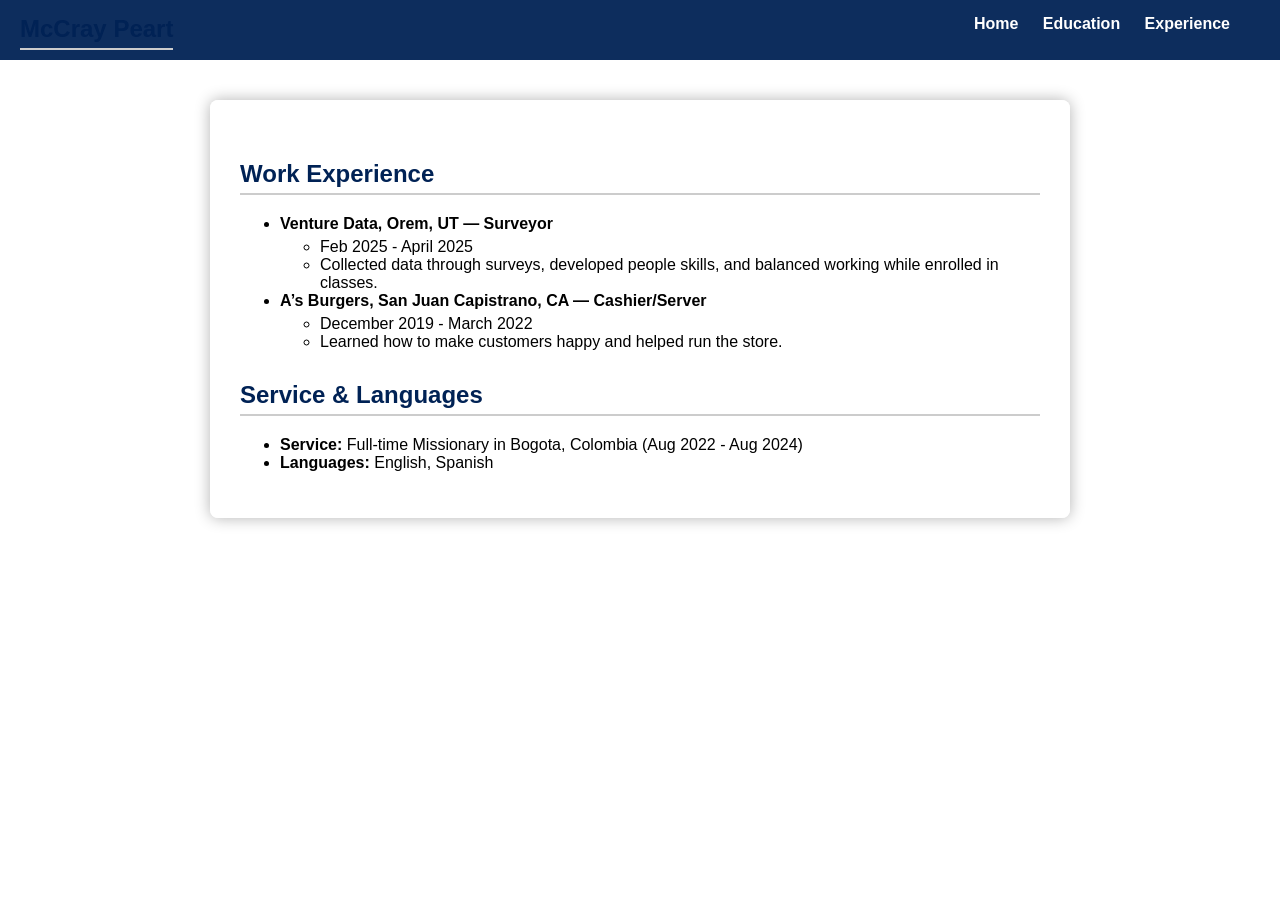
==== experience.html @ cfe73904 "Add files via upload" ====
<!DOCTYPE html>
<html lang="en">
<head>
    <meta charset="UTF-8">
    <meta name="viewport" content="width=device-width, initial-scale=1.0">
    <title>McCray Peart - Experience</title>
    <link rel="stylesheet" href="styles.css">
</head>
<body class="body-experience">

    <nav class="fixed-header">
        <h2 class="site-title">McCray Peart</h2>
        <ul class="nav-links">
            <li><a href="index.html">Home</a></li>
            <li><a href="education.html">Education</a></li>
            <li><a href="experience.html">Experience</a></li>
        </ul>
    </nav>

    <div class="content-container">
        <section id="experience">
            <h2>Work Experience</h2>
            <ul>
                <li><strong>Venture Data, Orem, UT — Surveyor</strong>
                    <ul>
                        <li>Feb 2025 - April 2025</li>
                        <li>Collected data through surveys, developed people skills, and balanced working while enrolled in classes.</li>
                    </ul>
                </li>
                <li><strong>A’s Burgers, San Juan Capistrano, CA — Cashier/Server</strong>
                    <ul>
                        <li>December 2019 - March 2022</li>
                        <li>Learned how to make customers happy and helped run the store.</li>
                    </ul>
                </li>
            </ul>

            <h2>Service & Languages</h2>
            <ul>
                <li><strong>Service:</strong> Full-time Missionary in Bogota, Colombia (Aug 2022 - Aug 2024)</li>
                <li><strong>Languages:</strong> English, Spanish</li>
            </ul>
        </section>
    </div>

</body>
</html>
---- styles.css ----
/* --- UNIVERSAL STYLES (Applies to all pages) --- */
body {
    font-family: Arial, sans-serif;
    margin: 0;
    padding: 0;
    /* We don't need a background image on 'body' anymore because each page has a class */
}

/* 1. FIXED POSITIONING & Z-INDEX (Required for HW) */
.fixed-header {
    position: fixed;
    top: 0;
    width: 100%;
    /* Reaganesque slightly see-through header */
    background-color: rgba(0, 34, 85, 0.95); 
    color: white;
    padding: 10px 0; /* Slightly tighter vertical padding */
    z-index: 100;
}

/* 2. FLOAT (Required for HW) - Links float RIGHT */
.nav-links {
    list-style-type: none;
    padding: 0;
    float: right; 
    margin-right: 50px;
    margin-top: 5px; /* Aligns links vertically with title */
}

.nav-links li {
    display: inline;
    margin-left: 20px;
}

.nav-links a {
    color: white;
    text-decoration: none;
    font-weight: bold;
}

/* Title floats LEFT */
.site-title {
    float: left;
    margin: 0;
    margin-left: 20px;
    padding-top: 5px;
}

/* The semi-transparent content box (Shared by all pages) */
.content-container {
    margin-top: 100px; /* Pushes content below fixed header */
    padding: 30px;
    max-width: 800px;
    margin-left: auto;
    margin-right: auto;
    background-color: rgba(255, 255, 255, 0.9); /* Reaganesque slight transparency */
    box-shadow: 0px 0px 15px rgba(0,0,0,0.3);
    border-radius: 8px;
    margin-bottom: 50px; /* Bottom margin for scrolling space */
}

/* 3. FLOAT (Required for HW) - Profile picture on index.html */
.profile-float {
    float: left;
    margin-right: 25px;
    margin-bottom: 10px;
    border: 3px solid #002255;
    border-radius: 4px; /* Slight roundness */
}

/* Styles for lists within lists (nested lists) */
ul {
    margin-top: 5px;
}

ul ul {
    list-style-type: circle; /* Circles for inner lists */
}

h2 {
    color: #002255;
    border-bottom: 2px solid #ccc;
    padding-bottom: 5px;
    margin-top: 30px;
}


/* --- UNIQUE PAGE BACKGROUNDS --- */

/* Class for index.html - Blue Beach */
.body-home {
    background-image: url('https://images.unsplash.com/photo-1507525428034-b723cf961d3e?q=80');
    background-size: cover;
    background-attachment: fixed;
    background-position: center;
}

/* Class for education.html - City Skyline */
.body-education {
    background-image: url('https://images.unsplash.com/photo-1477959858617-67f85cf4f1df?q=80');
    background-size: cover;
    background-attachment: fixed;
    background-position: center;
}

/* Class for experience.html - Modern Office */
.body-experience {
    background-image: url('https://images.unsplash.com/photo-1497366216548-37526070297c?q=80');
    background-size: cover;
    background-attachment: fixed;
    background-position: center;
}
/* Class for fishing.html - Ocean Water */
.body-fishing {
    background-image: url('https://images.unsplash.com/photo-1559235038-1b0fadf76f78?q=80');
    background-size: cover;
    background-attachment: fixed;
    background-position: center;
}
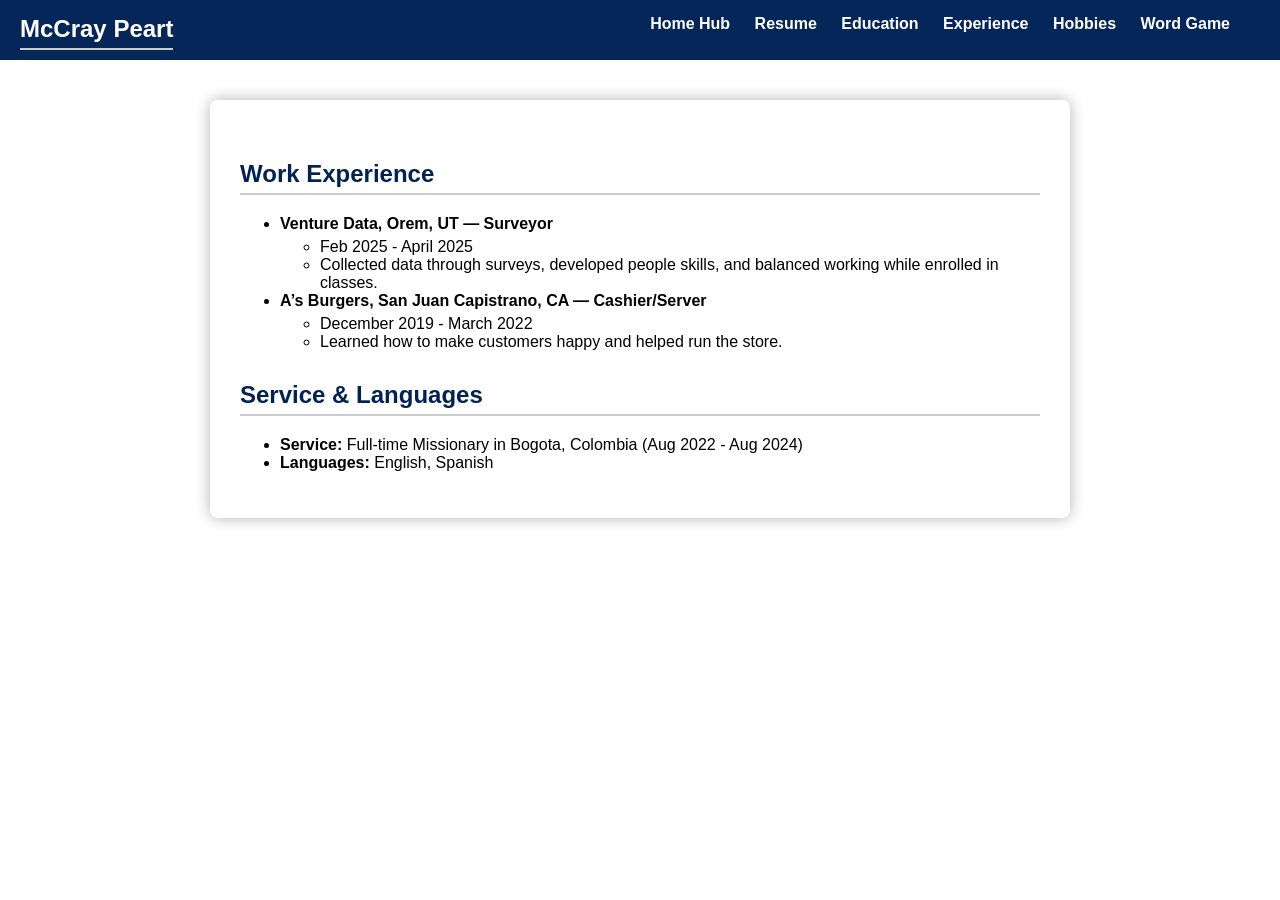
==== commit 2ddf8567: "Add files via upload" ====
--- a/experience.html
+++ b/experience.html
@@ -11,9 +11,12 @@
     <nav class="fixed-header">
         <h2 class="site-title">McCray Peart</h2>
         <ul class="nav-links">
-            <li><a href="index.html">Home</a></li>
+            <li><a href="index.html">Home Hub</a></li>
+            <li><a href="resume.html">Resume</a></li>
             <li><a href="education.html">Education</a></li>
             <li><a href="experience.html">Experience</a></li>
+            <li><a href="fishing.html">Hobbies</a></li>
+            <li><a href="game.html">Word Game</a></li>
         </ul>
     </nav>
 
--- a/styles.css
+++ b/styles.css
@@ -1,30 +1,27 @@
-/* --- UNIVERSAL STYLES (Applies to all pages) --- */
+/* --- UNIVERSAL STYLES --- */
 body {
     font-family: Arial, sans-serif;
     margin: 0;
     padding: 0;
-    /* We don't need a background image on 'body' anymore because each page has a class */
 }
 
-/* 1. FIXED POSITIONING & Z-INDEX (Required for HW) */
+/* FIXED POSITIONING & Z-INDEX */
 .fixed-header {
     position: fixed;
     top: 0;
     width: 100%;
-    /* Reaganesque slightly see-through header */
-    background-color: rgba(0, 34, 85, 0.95); 
-    color: white;
-    padding: 10px 0; /* Slightly tighter vertical padding */
+    background-color: rgba(0, 34, 85, 0.98); /* Solid dark blue */
+    padding: 10px 0;
     z-index: 100;
 }
 
-/* 2. FLOAT (Required for HW) - Links float RIGHT */
+/* FLOAT - Navigation */
 .nav-links {
     list-style-type: none;
     padding: 0;
     float: right; 
     margin-right: 50px;
-    margin-top: 5px; /* Aligns links vertically with title */
+    margin-top: 5px;
 }
 
 .nav-links li {
@@ -38,82 +35,113 @@
     font-weight: bold;
 }
 
-/* Title floats LEFT */
+.nav-links a:hover {
+    text-decoration: underline;
+}
+
+/* FLOAT - Title (Fixed the invisible text here) */
 .site-title {
     float: left;
     margin: 0;
     margin-left: 20px;
     padding-top: 5px;
+    color: white; /* Forces the name to be white */
 }
 
-/* The semi-transparent content box (Shared by all pages) */
+/* Main Content Box */
 .content-container {
-    margin-top: 100px; /* Pushes content below fixed header */
+    margin-top: 100px; 
     padding: 30px;
     max-width: 800px;
     margin-left: auto;
     margin-right: auto;
-    background-color: rgba(255, 255, 255, 0.9); /* Reaganesque slight transparency */
+    background-color: rgba(255, 255, 255, 0.92); 
     box-shadow: 0px 0px 15px rgba(0,0,0,0.3);
     border-radius: 8px;
-    margin-bottom: 50px; /* Bottom margin for scrolling space */
+    margin-bottom: 50px; 
 }
 
-/* 3. FLOAT (Required for HW) - Profile picture on index.html */
+/* FLOAT - Profile Image */
 .profile-float {
     float: left;
     margin-right: 25px;
     margin-bottom: 10px;
     border: 3px solid #002255;
-    border-radius: 4px; /* Slight roundness */
+    border-radius: 4px;
 }
 
-/* Styles for lists within lists (nested lists) */
-ul {
-    margin-top: 5px;
+ul { margin-top: 5px; }
+ul ul { list-style-type: circle; }
+
+h1, h2 {
+    color: #002255;
 }
-
-ul ul {
-    list-style-type: circle; /* Circles for inner lists */
-}
-
 h2 {
-    color: #002255;
     border-bottom: 2px solid #ccc;
     padding-bottom: 5px;
     margin-top: 30px;
 }
 
+/* --- HUB PAGE STYLES --- */
+.hub-container {
+    margin-top: 150px;
+    text-align: center;
+    background-color: rgba(255, 255, 255, 0.95);
+    padding: 50px;
+    max-width: 600px;
+    margin-left: auto;
+    margin-right: auto;
+    border-radius: 12px;
+    box-shadow: 0px 10px 30px rgba(0,0,0,0.5);
+}
+
+.hub-buttons {
+    display: flex;
+    flex-direction: column;
+    gap: 20px;
+    margin-top: 40px;
+}
+
+.hub-btn {
+    background-color: #002255;
+    color: white;
+    padding: 15px 20px;
+    text-decoration: none;
+    font-size: 1.2em;
+    font-weight: bold;
+    border-radius: 8px;
+    transition: background-color 0.3s;
+    border: 2px solid transparent;
+}
+
+.hub-btn:hover {
+    background-color: white;
+    color: #002255;
+    border: 2px solid #002255;
+}
 
 /* --- UNIQUE PAGE BACKGROUNDS --- */
-
-/* Class for index.html - Blue Beach */
-.body-home {
-    background-image: url('https://images.unsplash.com/photo-1507525428034-b723cf961d3e?q=80');
-    background-size: cover;
-    background-attachment: fixed;
-    background-position: center;
+.body-hub {
+    background-image: url('https://images.unsplash.com/photo-1451187580459-43490279c0fa?q=80');
+    background-size: cover; background-attachment: fixed; background-position: center;
 }
 
-/* Class for education.html - City Skyline */
-.body-education {
-    background-image: url('https://images.unsplash.com/photo-1477959858617-67f85cf4f1df?q=80');
-    background-size: cover;
-    background-attachment: fixed;
-    background-position: center;
+.body-resume {
+    background-image: url('https://images.unsplash.com/photo-1507525428034-b723cf961d3e?q=80'); /* Beach */
+    background-size: cover; background-attachment: fixed; background-position: center;
 }
 
-/* Class for experience.html - Modern Office */
+.body-education {
+    background-image: url('https://images.unsplash.com/photo-1477959858617-67f85cf4f1df?q=80'); /* Campus/City */
+    background-size: cover; background-attachment: fixed; background-position: center;
+}
+
 .body-experience {
-    background-image: url('https://images.unsplash.com/photo-1497366216548-37526070297c?q=80');
-    background-size: cover;
-    background-attachment: fixed;
-    background-position: center;
+    background-image: url('https://images.unsplash.com/photo-1497366216548-37526070297c?q=80'); /* Office */
+    background-size: cover; background-attachment: fixed; background-position: center;
 }
-/* Class for fishing.html - Ocean Water */
+
 .body-fishing {
-    background-image: url('https://images.unsplash.com/photo-1559235038-1b0fadf76f78?q=80');
-    background-size: cover;
-    background-attachment: fixed;
-    background-position: center;
+    background-image: url('https://images.unsplash.com/photo-1610969695426-1b4e545465d6?q=80'); /* Deep Ocean Water */
+    background-size: cover; background-attachment: fixed; background-position: center;
 }
